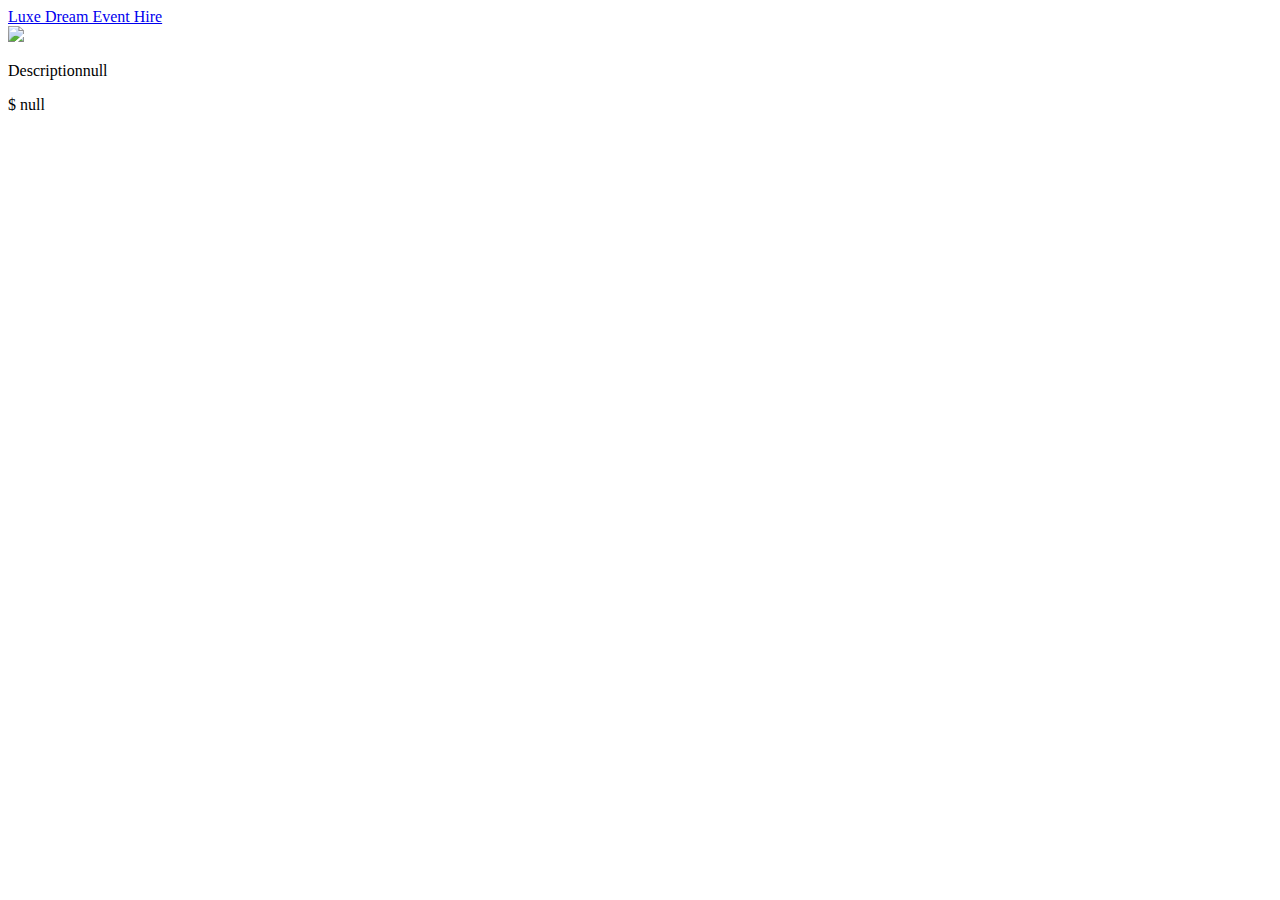
==== details.html @ 95191244 "Initial Commit" ====
<!DOCTYPE html>
<html lang="en">
<head>
  <meta charset="UTF-8">
  <meta http-equiv="X-UA-Compatible" content="IE=edge">
  <meta name="viewport" content="width=device-width, initial-scale=1.0">
  <link href="https://cdn.jsdelivr.net/npm/bootstrap@5.3.0-alpha3/dist/css/bootstrap.min.css" rel="stylesheet" integrity="sha384-KK94CHFLLe+nY2dmCWGMq91rCGa5gtU4mk92HdvYe+M/SXH301p5ILy+dN9+nJOZ" crossorigin="anonymous">
  <link rel="stylesheet" href="./style.css">
  <title>Details</title>
</head>
<body>
  <nav class="navbar navbar-light bg-light container">
    <div id="nav-wrap">
      <a href="./index.html" id="logo" class="text-dark-p-0">
        Luxe Dream Event Hire
      </a>
    </div>
  </nav>

  <section class="container mt-5">
    <div class="row">
      <div class="col-md-6">
        <img id="productImage" class="w-100" style="height: 546px">
      </div>
      <div class="col-md-6">
        <p id="productTitle"></p>
        <p id="productDescription"></p>
        <p id="productPrice"></p>
      </div>
    </div>
  </section>
  
  <script src="./data.js"></script>
  <script src="./details.js"></script>
</body>
</html>
---- style.css ----
img {
  height: 264px;
}
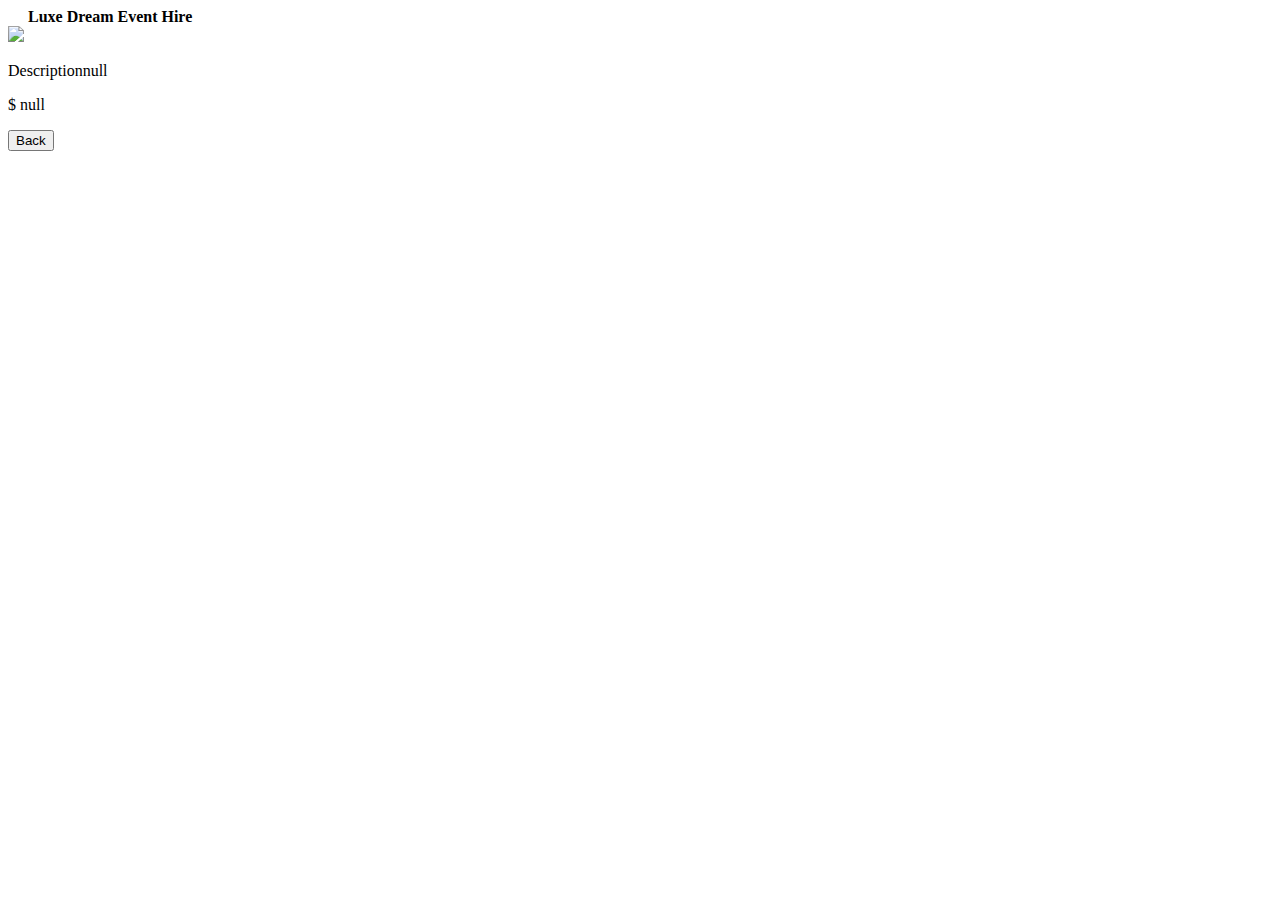
==== commit 477ca0d2: "Back button" ====
--- a/details.html
+++ b/details.html
@@ -17,8 +17,8 @@
     </div>
   </nav>
 
-  <section class="container mt-5">
-    <div class="row">
+  <section class="container mt-5 mb-5">
+    <div class="row mb-3">
       <div class="col-md-6">
         <img id="productImage" class="w-100" style="height: 546px">
       </div>
@@ -28,6 +28,7 @@
         <p id="productPrice"></p>
       </div>
     </div>
+    <button onclick="goBack()">Back</button>
   </section>
   
   <script src="./data.js"></script>
--- a/style.css
+++ b/style.css
@@ -1,3 +1,52 @@
 img {
   height: 264px;
+}
+.navbar > div > a {
+  text-decoration: none;
+  color: black;
+  font-weight: bold;
+  padding-left: 20px;
+}
+.navbar {
+  max-width: 1520px;
+  margin: 0 auto;
+}
+
+.wrapper ul {
+  display: flex;
+  align-items: center;
+}
+
+.wrapper ul li {
+  list-style-type: none;
+  padding: 20px;
+  cursor: pointer;
+  display: flex;
+  align-items: center;
+}
+
+.wrapper ul li span {
+  color: #0D6EFD;
+}
+
+.wrapper ul li.numb {
+  height: 10px;
+  width: 10px;
+  border: 1px solid gray;
+  justify-content: center;
+}
+
+.wrapper ul li.btn {
+  height: 10px;
+  width: 10px;
+  border: 1px solid gray;
+  justify-content: center;
+}
+
+.wrapper ul li.btn:hover {
+  background-color: lightgray;
+}
+
+.wrapper ul li.active {
+  background-color: lightgray;
 }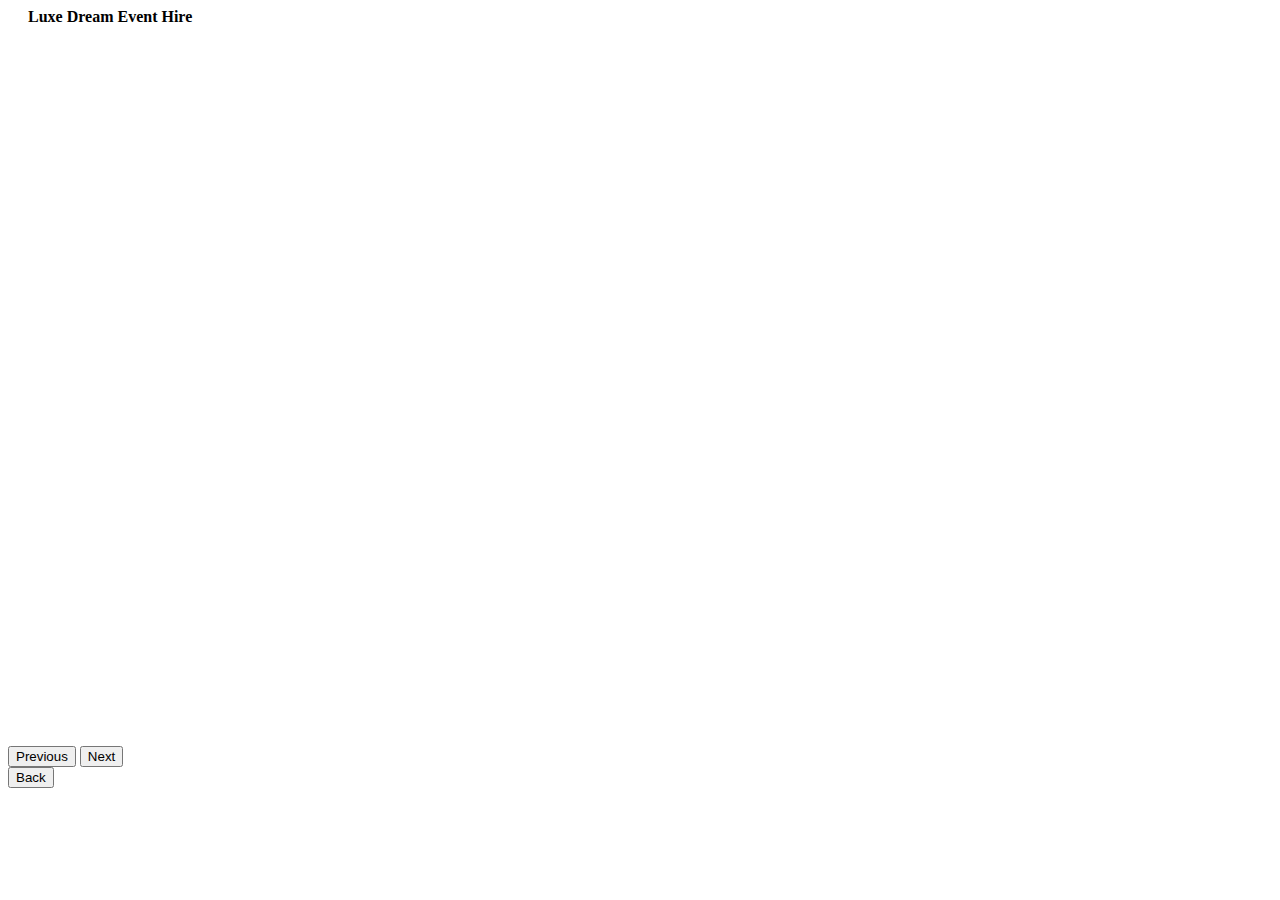
==== commit 50fb9e99: "Carousel" ====
--- a/details.html
+++ b/details.html
@@ -9,26 +9,32 @@
   <title>Details</title>
 </head>
 <body>
-  <nav class="navbar navbar-light bg-light container">
-    <div id="nav-wrap">
-      <a href="./index.html" id="logo" class="text-dark-p-0">
-        Luxe Dream Event Hire
-      </a>
+  <section class="container">
+    <nav class="navbar container">
+      <div id="nav-wrap">
+        <a href="./index.html" id="logo" class="text-dark-p-0">
+          Luxe Dream Event Hire
+        </a>
+      </div>
+    </nav>
+  </section>
+  <section class="container mt-5 mb-5">
+    <div id="carouselExample" class="carousel-dark slide mb-5">
+      <div class="carousel-wrapper">
+        <div class="carousel-inner">
+          <!-- Carousel items will be dynamically populated here -->
+        </div>
+      </div>
+      <button class="carousel-control-prev" type="button" data-bs-target="#carouselExample" data-bs-slide="prev">
+        <span class="carousel-control-prev-icon" aria-hidden="true"></span>
+        <span class="visually-hidden">Previous</span>
+      </button>
+      <button class="carousel-control-next" type="button" data-bs-target="#carouselExample" data-bs-slide="next">
+        <span class="carousel-control-next-icon" aria-hidden="true"></span>
+        <span class="visually-hidden">Next</span>
+      </button>
     </div>
-  </nav>
-
-  <section class="container mt-5 mb-5">
-    <div class="row mb-3">
-      <div class="col-md-6">
-        <img id="productImage" class="w-100" style="height: 546px">
-      </div>
-      <div class="col-md-6">
-        <p id="productTitle"></p>
-        <p id="productDescription"></p>
-        <p id="productPrice"></p>
-      </div>
-    </div>
-    <button onclick="goBack()">Back</button>
+    <button type="button" class="btn btn-dark" onclick="goBack()">Back</button>
   </section>
   
   <script src="./data.js"></script>
--- a/style.css
+++ b/style.css
@@ -49,4 +49,31 @@
 
 .wrapper ul li.active {
   background-color: lightgray;
+}
+
+.carousel-wrapper {
+  display: flex;
+  justify-content: center;
+  align-items: center;
+  height: 80vh;
+}
+
+.carousel-inner {
+  max-width: 100%;
+  max-height: 100%;
+}
+
+.carousel-item {
+  position: relative;
+  display: none;
+  /* float: left; */
+  width: 100%;
+  margin-right: -100%;
+  -webkit-backface-visibility: hidden;
+  backface-visibility: hidden;
+  transition: transform .6s ease-in-out;
+}
+.carousel-item-next, .carousel-item-prev, .carousel-item.active {
+  display: flex;
+  justify-content: center;
 }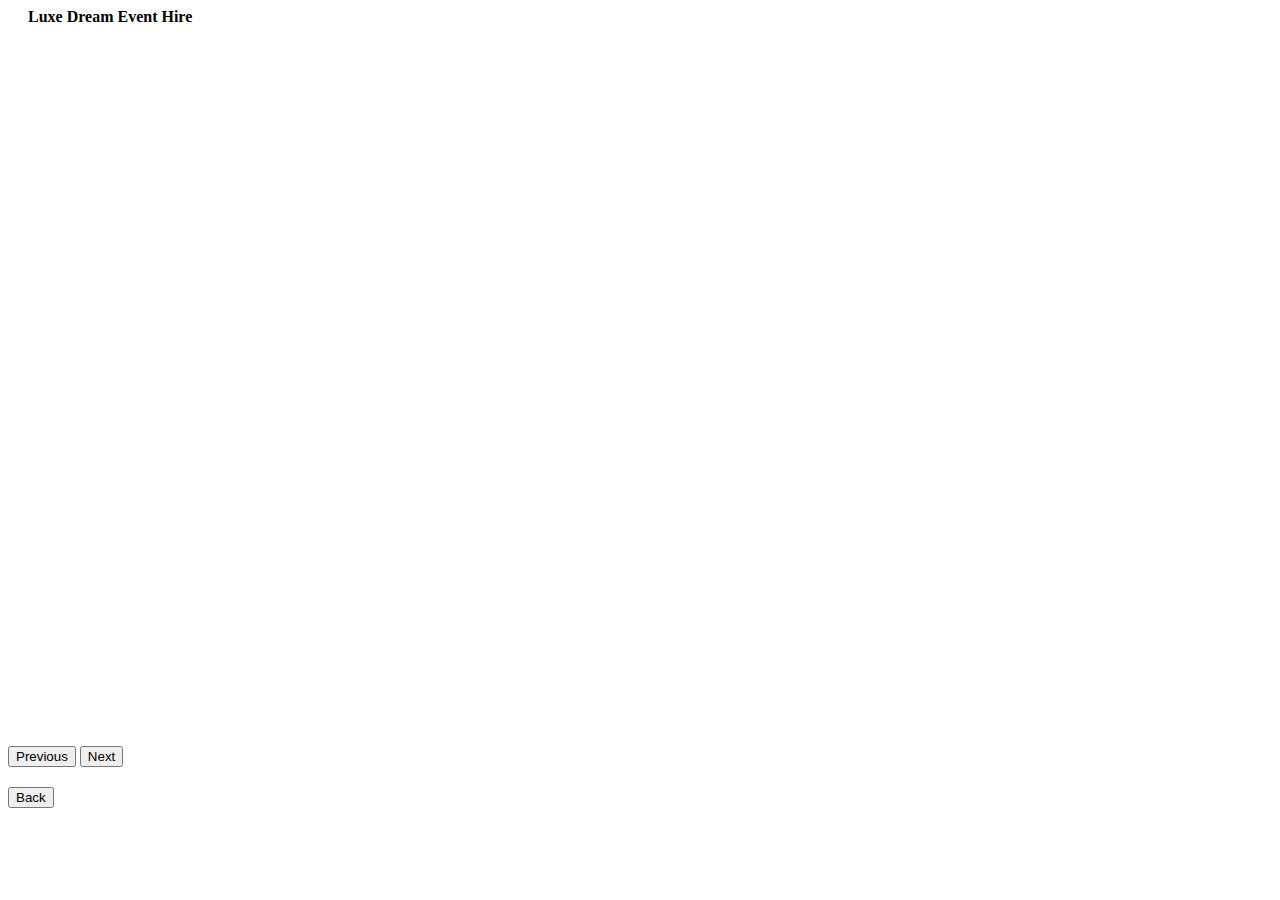
==== commit e10fc49a: "Images on Carousel" ====
--- a/details.html
+++ b/details.html
@@ -19,21 +19,30 @@
     </nav>
   </section>
   <section class="container mt-5 mb-5">
-    <div id="carouselExample" class="carousel-dark slide mb-5">
-      <div class="carousel-wrapper">
-        <div class="carousel-inner">
-          <!-- Carousel items will be dynamically populated here -->
+    <div class="row">
+      <div class="col">
+        <div id="carouselExample" class="carousel slide mb-5">
+          <div class="carousel-wrapper">
+            <div class="carousel-inner">
+            </div>
+          </div>
+          <button class="carousel-control-prev" type="button" data-bs-target="#carouselExample" data-bs-slide="prev">
+            <span class="carousel-control-prev-icon" aria-hidden="true"></span>
+            <span class="visually-hidden">Previous</span>
+          </button>
+          <button class="carousel-control-next" type="button" data-bs-target="#carouselExample" data-bs-slide="next">
+            <span class="carousel-control-next-icon" aria-hidden="true"></span>
+            <span class="visually-hidden">Next</span>
+          </button>
         </div>
       </div>
-      <button class="carousel-control-prev" type="button" data-bs-target="#carouselExample" data-bs-slide="prev">
-        <span class="carousel-control-prev-icon" aria-hidden="true"></span>
-        <span class="visually-hidden">Previous</span>
-      </button>
-      <button class="carousel-control-next" type="button" data-bs-target="#carouselExample" data-bs-slide="next">
-        <span class="carousel-control-next-icon" aria-hidden="true"></span>
-        <span class="visually-hidden">Next</span>
-      </button>
+      <div class="col">
+        <p id="productTitle"></p>
+        <p id="productPrice"></p>
+        <p id="productDescription"></p>
+      </div>
     </div>
+    
     <button type="button" class="btn btn-dark" onclick="goBack()">Back</button>
   </section>
   
--- a/style.css
+++ b/style.css
@@ -76,4 +76,13 @@
 .carousel-item-next, .carousel-item-prev, .carousel-item.active {
   display: flex;
   justify-content: center;
+}
+
+.carousel-inner  img{
+  height: 700px;
+  width: 700px;
+}
+
+#productTitle{
+  font-size: 20px;
 }